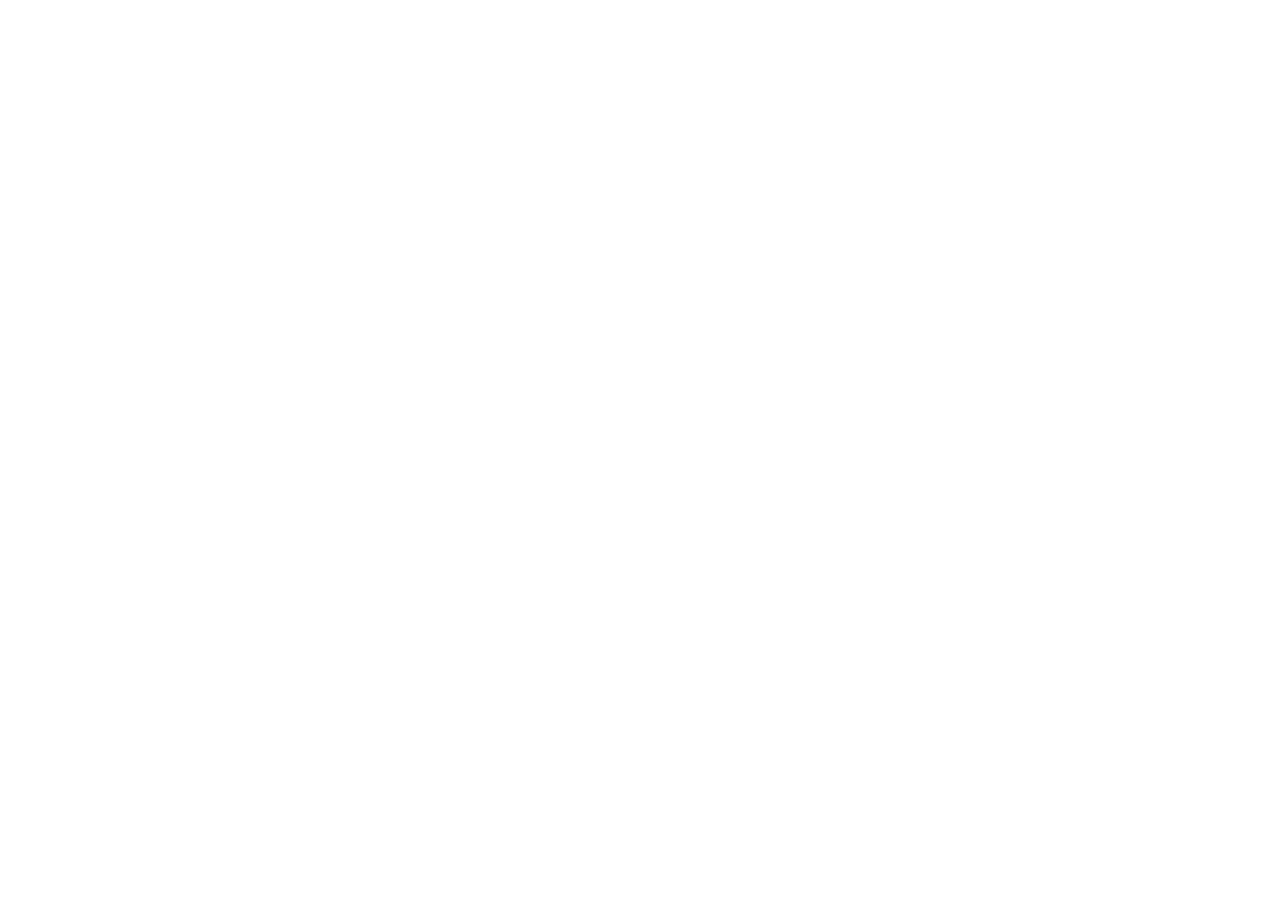
==== index.html @ 388e67f6 "Building the landing pages" ====
<!DOCTYPE html>
<html lang="en">
<head>
    <meta charset="UTF-8">
    <meta http-equiv="X-UA-Compatible" content="IE=edge">
    <meta name="viewport" content="width=device-width, initial-scale=1.0">
    <title>Document</title>
    <link rel="stylesheet" href="Assets/styles/style.css"/>
</head>
<body>
    
</body>
</html>
---- Assets/styles/style.css ----
body,
html
{
margin:0;
padding:0;
height:100%;

}

*{
    box-sizing: border-box;
}

.signUpContainer{
height:100vh;
width:100%;
background-color: #efefee;
display:flex;
justify-content: center;


}

.column{
    background: #fff;
    min-height: 350px;
    max-height: 100%;
    width:450px;
    margin: 35px ;
    padding:16px;

    overflow-y: scroll;
}
 .column form{
display:flex;
flex-direction: column;

}
input[type="text"],
input[type="password"],
input[type="email"]
{
    padding:10px;
    margin-bottom: 10px;
    border-radius: 5px;
    
    
}
input[type="submit"]{

width:80px;
padding:10px;
border-radius:3px;
border:none;
background:blue;
color:#fff;
}

.column h1{
    font-size:40px;
    font-weight: 500;
    margin-bottom: 0px;
}
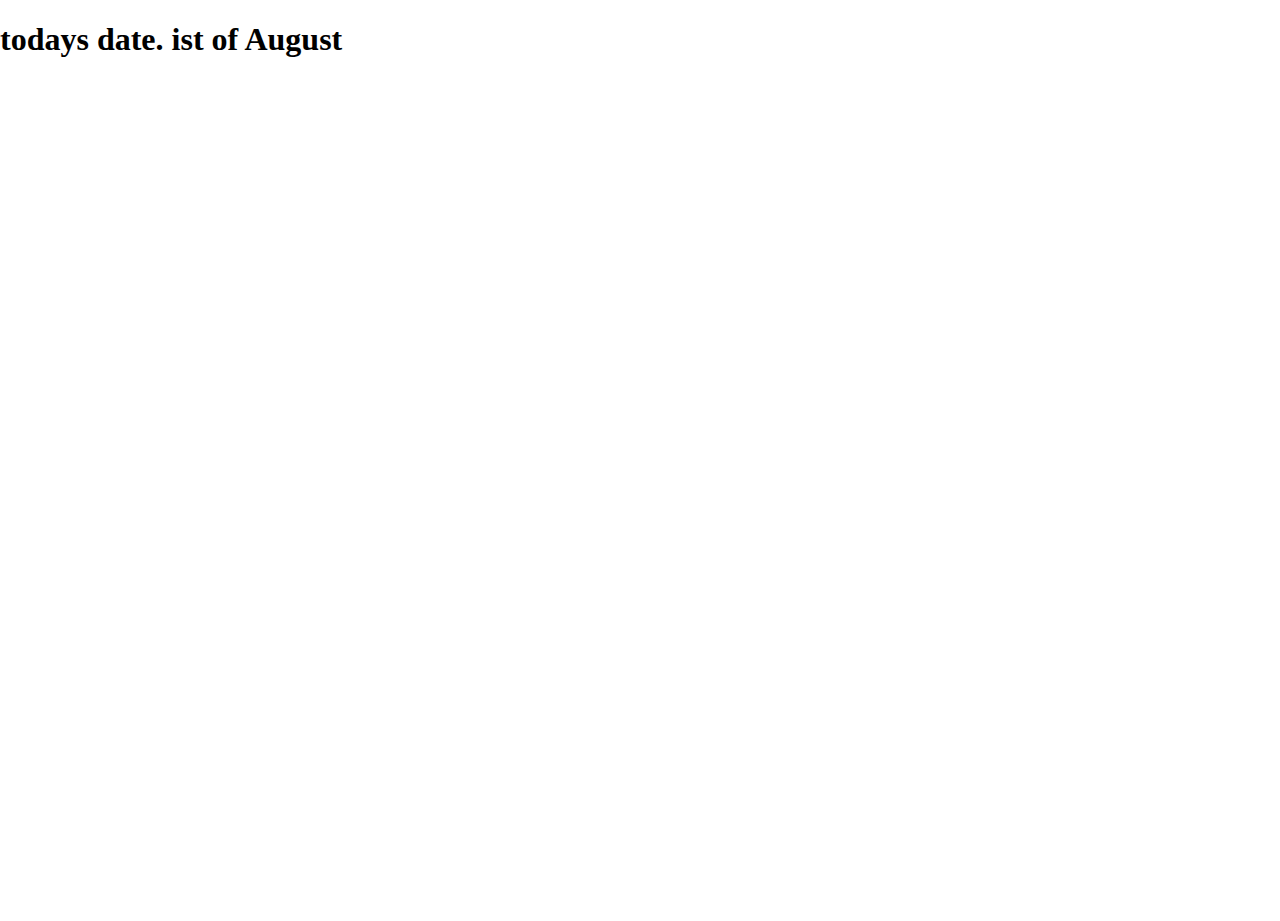
==== commit 652e56d1: "date corected" ====
--- a/index.html
+++ b/index.html
@@ -8,6 +8,6 @@
     <link rel="stylesheet" href="Assets/styles/style.css"/>
 </head>
 <body>
-    
+    <h1>todays date. ist of August</h1>
 </body>
 </html>